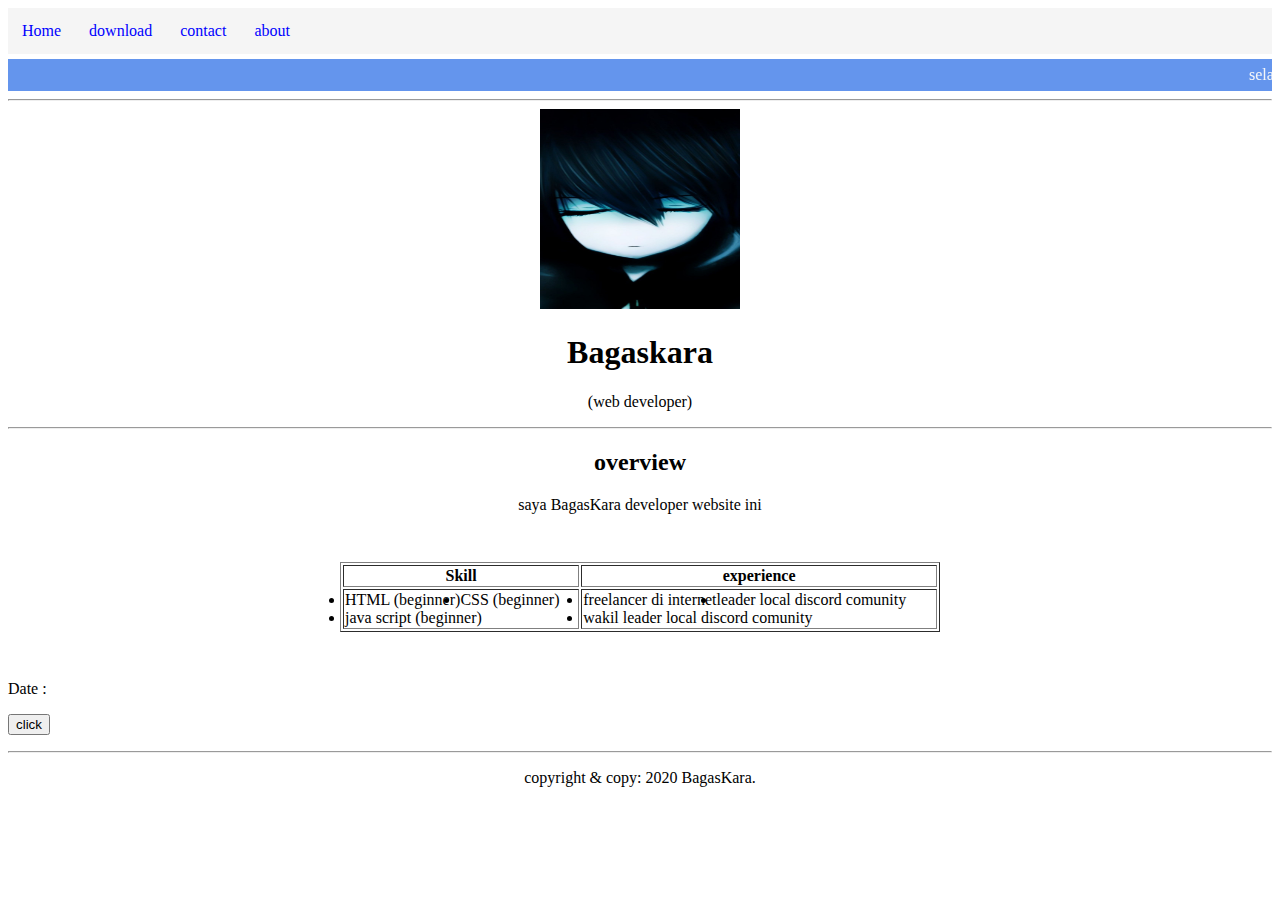
==== index.html @ 33f728f2 "first commit" ====
<!DOCTYPE html>
<html lang="en">
<head>
    <meta charset="UTF-8">
    <meta name="viewport" content="width=device-width, initial-scale=1.0">
    <title>BagasKara Personal Website</title>
</head>
    <link rel="shortcut icon" href="favicon.ico" type="image/x-icon">
    <link rel="icon" href="favicon.ico" type="image/x-icon">   
    <link rel="stylesheet" href="style.css">
<body>
    <ul>
        <li>
            <a href="index.html">Home</a>
        </li>
        <li>
            <a href="dowload.html">download</a>
        </li>
        <li>
            <a href="contact.html">contact</a>
        </li>
        <li>
            <a href="about.html">about</a>
        </li>
    </ul>
    <div id="runningtext">
        <marquee behavior="scroll" scrollamount="3" onmouseover="this.stop() " onmouseout="this.start() " direction="left">selamat datang di website saya</marquee>
    </div>
    <hr />

    <header style="text-align: center;">
        <img src="image/foto profile.jpg" width="200" height="200" style="border-radius: 50;"/>
        <h1>Bagaskara</h1>
        <p>(web developer)</p>
    </header>
    
    <hr />

    <article style="text-align: center;">
        <h2>overview</h2>
        <p>
            saya BagasKara developer website ini 
        </p>
    </article> 
    
    <div style="max-width: 600px; margin: 3em auto">
        <table border="1" width="100%">
            <thead>
                <tr>
                    <th>Skill</th>
                    <th>experience</th>
                </tr>
            </thead>
            <tbody>
                <tr>
                    <td>
                            <li>HTML (beginner)</li>
                            <li>CSS (beginner)</li>
                            <li>java script (beginner)</li>
                    </td>
                    <td>
                            <li>freelancer di internet</li>
                            <li>leader local discord comunity</li>
                            <li>wakil leader local discord comunity</li>
                    </td>
                </tr>
            </tbody>
        </table>
    </div>
    <p>Date :</p>
    <button onclick="document.getElementById('demo').innerHTML = Date()">click</button>
    <p id="demo"></p>
    
    <hr>
    <footer style="text-align: center;">
        <p>copyright & copy: 2020 BagasKara.</p>
    </footer>    
    
</body>
</html>
---- style.css ----
ul {
    list-style-type: none;
    margin: 0;
    padding: 0;
    overflow: hidden;
    background-color: whitesmoke;
}


li {
    float: left;
}


a {
    display: block;
    color: blue;
    text-align: center;
    padding: 14px;
    text-decoration: none;
}


#runningtext {
    width: 100%;
    height: 25px;
    padding-top: 7px;
    margin: 5px 0 5px 0;
    background-color: cornflowerblue;
    color: rgb(250, 250, 249);
    position: relative;
}
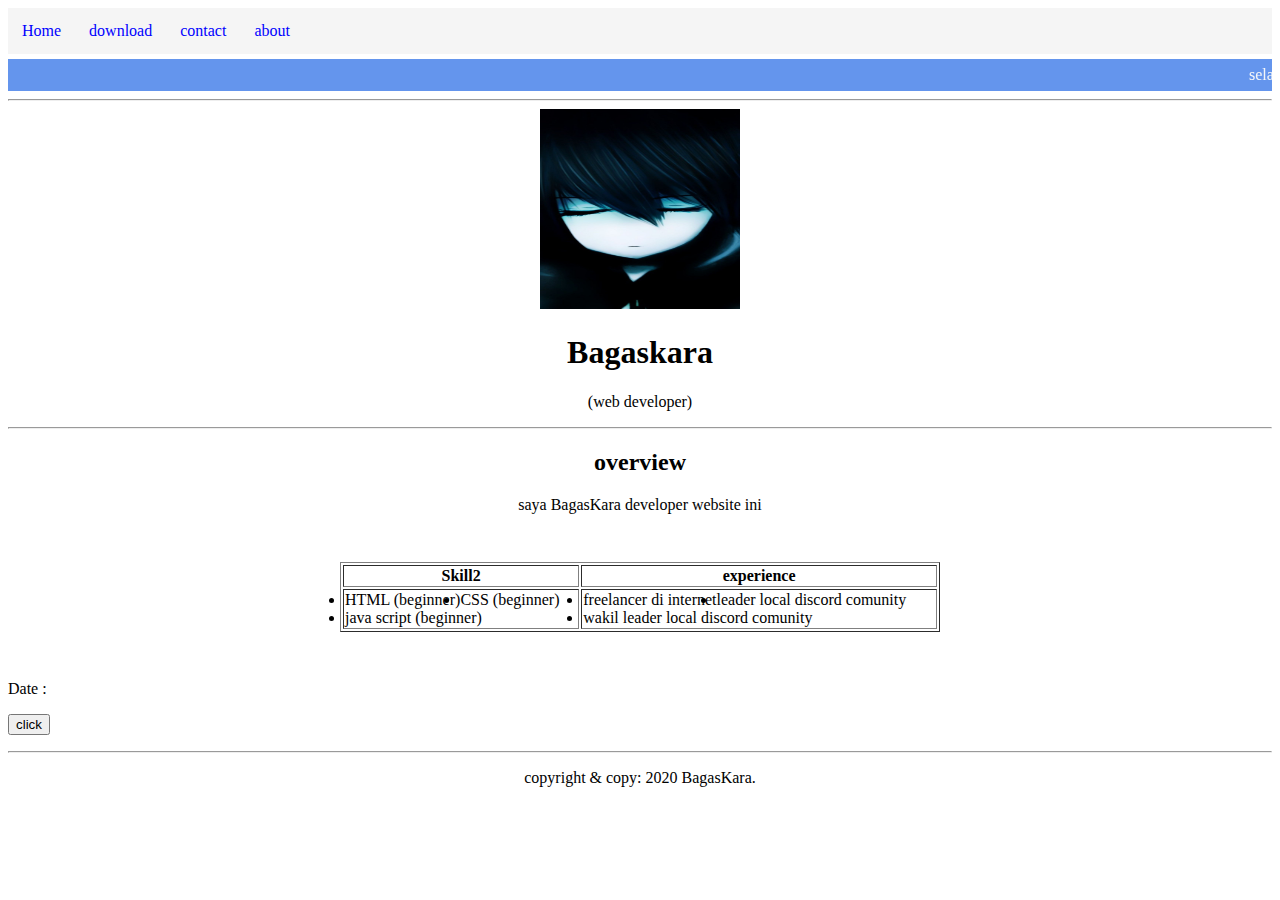
==== commit 0918682f: "update judul" ====
--- a/index.html
+++ b/index.html
@@ -47,7 +47,7 @@
         <table border="1" width="100%">
             <thead>
                 <tr>
-                    <th>Skill</th>
+                    <th>Skill2</th>
                     <th>experience</th>
                 </tr>
             </thead>
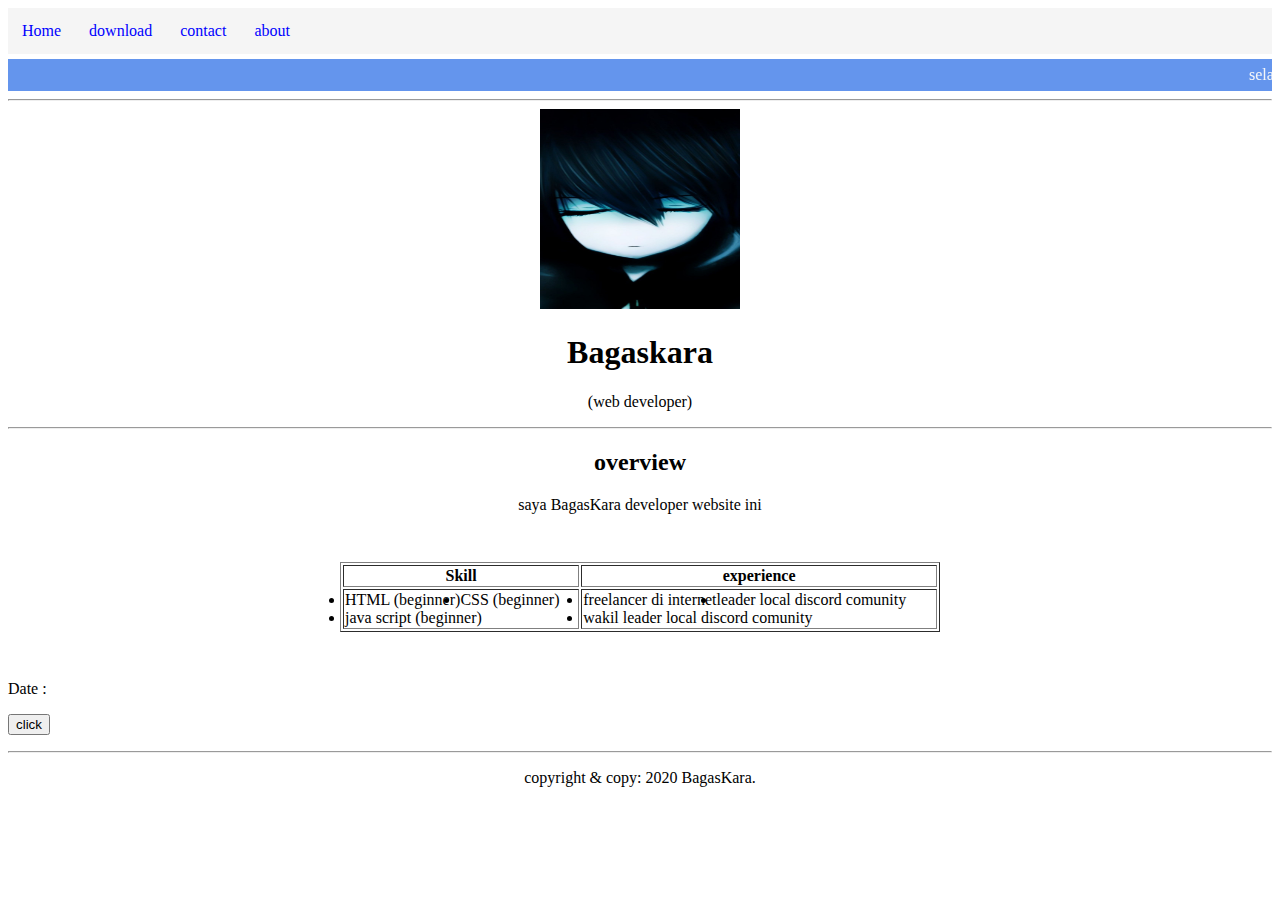
==== commit c1ee15d1: "update skill" ====
--- a/index.html
+++ b/index.html
@@ -47,7 +47,7 @@
         <table border="1" width="100%">
             <thead>
                 <tr>
-                    <th>Skill2</th>
+                    <th>Skill</th>
                     <th>experience</th>
                 </tr>
             </thead>
